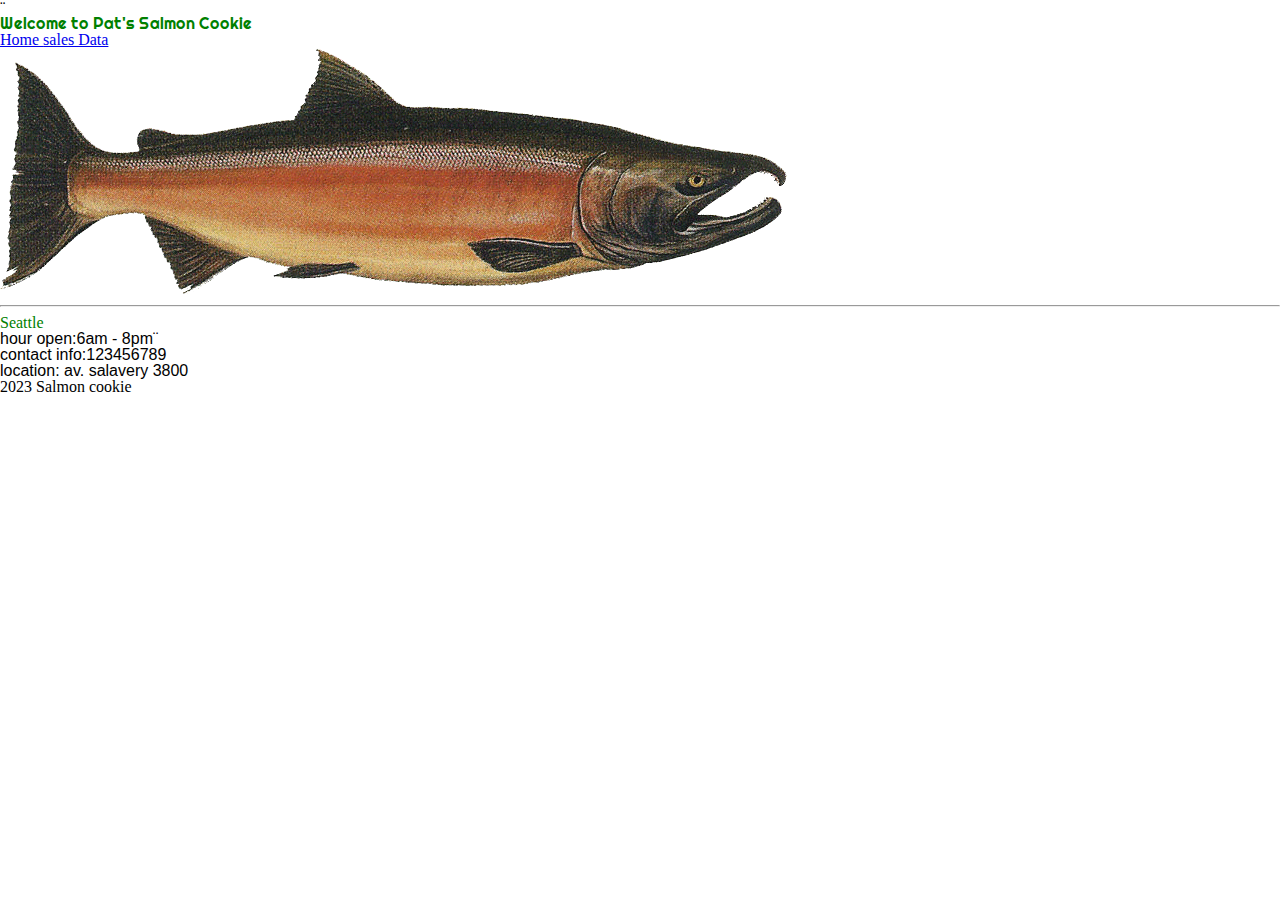
==== index.html @ 2b6a751c "Lab 06" ====
<!DOCTYPE html>
<html lang="en">

<head>
    <meta charset="UTF-8">
    <meta name="viewport" content="width=device-width, initial-scale=1.0">
    <title>Cookie Stand</title>
    <link rel="stylesheet" href="./css/reset.css">
    <link rel="stylesheet" href="./css/style.css">¨
    <link rel="preconnect" href="https://fonts.googleapis.com">
    <link rel="preconnect" href="https://fonts.gstatic.com" crossorigin>
    <link href="https://fonts.googleapis.com/css2?family=Righteous&display=swap" rel="stylesheet">
</head>

<body>
    <header>
        <h1>Welcome to Pat's Salmon Cookie</h1>
        <nav>
            <a href="./index.html">Home </a>
            <a href="./pages/sales.html"> sales Data</a>
        </nav>
    </header>
    <main>
        <img src="./img/salmon.png" alt="">
        <hr>
        <section>
            <h2> Seattle</h2>
            <ul>
                <li>hour open:6am - 8pm¨</li>
                <li> contact info:123456789</li>
                <li>location: av. salavery 3800</li>
            </ul>
        </section>
    </main>
    <footer> 2023 Salmon cookie</footer>
</body>

</html>
---- css/style.css ----
:root{
    --font-encabezados:"Righteous", sans-serif;
    --color-principal:green;
    --color-secundario:green;
    --font-texto:Arial, Helvetica, sans-serif;
}

h1{
    font-family: var(--font-encabezados);
    color:var(--color-principal);
}
main h2{
    color:var(--color-secundario);
}
main ul li{
    font-family: var(--font-texto);
}
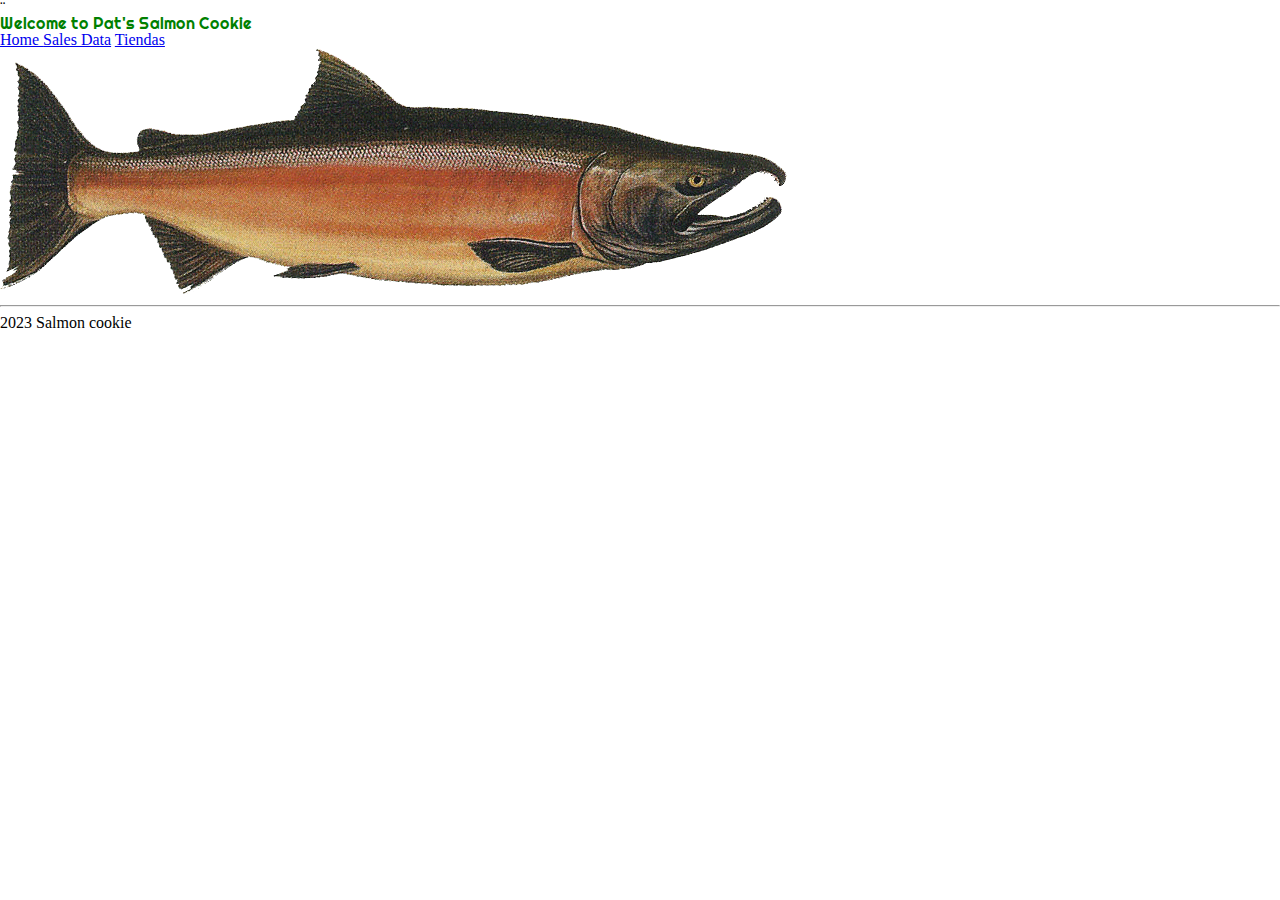
==== commit af3ed007: "actualizando" ====
--- a/index.html
+++ b/index.html
@@ -17,22 +17,16 @@
         <h1>Welcome to Pat's Salmon Cookie</h1>
         <nav>
             <a href="./index.html">Home </a>
-            <a href="./pages/sales.html"> sales Data</a>
+            <a href="./pages/sales.html"> Sales Data</a>
+            <a href="./pages/tiendas.html"> Tiendas</a>
         </nav>
     </header>
     <main>
         <img src="./img/salmon.png" alt="">
         <hr>
-        <section>
-            <h2> Seattle</h2>
-            <ul>
-                <li>hour open:6am - 8pm¨</li>
-                <li> contact info:123456789</li>
-                <li>location: av. salavery 3800</li>
-            </ul>
-        </section>
+        <section id = "sucursales"></section>
     </main>
     <footer> 2023 Salmon cookie</footer>
 </body>
-
+<script></script>
 </html>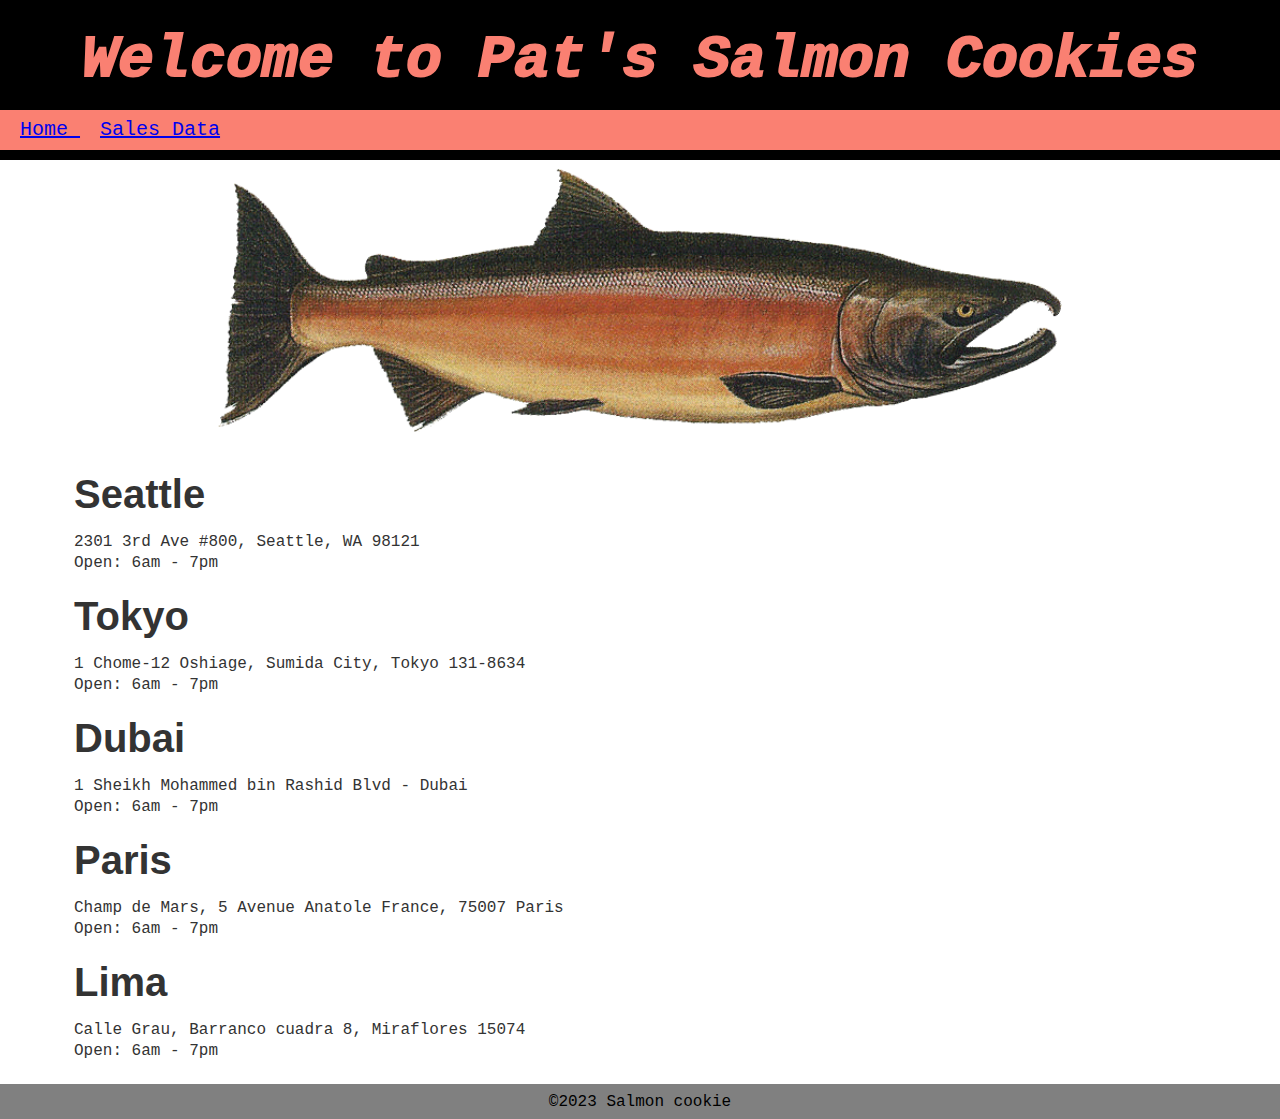
==== commit 7a5b445d: "Acordandome" ====
--- a/index.html
+++ b/index.html
@@ -5,28 +5,30 @@
     <meta charset="UTF-8">
     <meta name="viewport" content="width=device-width, initial-scale=1.0">
     <title>Cookie Stand</title>
-    <link rel="stylesheet" href="./css/reset.css">
-    <link rel="stylesheet" href="./css/style.css">¨
-    <link rel="preconnect" href="https://fonts.googleapis.com">
-    <link rel="preconnect" href="https://fonts.gstatic.com" crossorigin>
-    <link href="https://fonts.googleapis.com/css2?family=Righteous&display=swap" rel="stylesheet">
+    <link href="./css/reset.css" rel="stylesheet">
+    <link rel="stylesheet" href="./css/style.css">
 </head>
 
 <body>
     <header>
-        <h1>Welcome to Pat's Salmon Cookie</h1>
-        <nav>
-            <a href="./index.html">Home </a>
-            <a href="./pages/sales.html"> Sales Data</a>
-            <a href="./pages/tiendas.html"> Tiendas</a>
-        </nav>
+        <div class="titulo">
+            <h1>Welcome to Pat's Salmon Cookies</h1>
+        </div>
+        <div class="paginas">
+            <nav>
+                <a href="./index.html">Home </a>
+                <a href="./pages/sales.html"> Sales Data</a>
+            </nav>
+        </div>
+        
     </header>
     <main>
-        <img src="./img/salmon.png" alt="">
-        <hr>
-        <section id = "sucursales"></section>
+        <img src="./img/salmon.png" alt="Pat's Salmon Cookies">
+        <section id="sucursales">
+        </section>
     </main>
-    <footer> 2023 Salmon cookie</footer>
+    <footer> ©2023 Salmon cookie</footer>
+    <script src="../js/tiendas.js"></script>
 </body>
-<script></script>
+
 </html>--- a/css/style.css
+++ b/css/style.css
@@ -1,17 +1,171 @@
-:root{
-    --font-encabezados:"Righteous", sans-serif;
-    --color-principal:green;
-    --color-secundario:green;
-    --font-texto:Arial, Helvetica, sans-serif;
+* {
+    margin: 0;
+    padding: 0;
+    box-sizing: border-box;
+
 }
 
-h1{
-    font-family: var(--font-encabezados);
-    color:var(--color-principal);
+body {
+    font-family: 'Roboto-Mono', monospace;
+    background-color: #fff;
+    color: #333;
 }
-main h2{
-    color:var(--color-secundario);
+
+header {
+    display: flex;
+    flex-direction: column;
+    background-color: #000000;
+    padding: 10px 0;
+
 }
-main ul li{
-    font-family: var(--font-texto);
+
+.titulo h1 {
+    margin: 0;
+    padding: 20px;
+    color: salmon;
+    font-size: 60px;
+    text-align: center;
+    font-style: italic;
+    font-family: 'Roboto-Mono', monospace;
+    font-weight: 1000;
+
+}
+
+.paginas {
+    background-color: salmon;
+    display: flex;
+    justify-content: left;
+    padding: 10px;
+    color: white;
+    text-decoration: none;
+    font-size: 20px;
+}
+
+nav a {
+    padding: 10px 10px;
+}
+
+main {
+    text-align: center;
+}
+
+img {
+    background-color: white;
+    border-radius: 10px;
+    height: 300px;
+    border: solid white 8px;
+    margin: auto;
+    box-sizing: border-box;
+    padding-bottom: 20px;
+}
+
+#sucursales {
+    margin: 0 auto;
+    width: 90%;
+}
+
+h2 {
+    font-size: 40px;
+    margin-bottom: 20px;
+    text-align: left;
+    font-weight: bold;
+    font-family: sans-serif;
+}
+
+section {
+    padding: 5px;
+    margin-bottom: 10px;
+    text-align: left;
+}
+
+p {
+    margin-bottom: 5px;
+}
+
+footer {
+    background-color: grey;
+    color: black;
+    text-align: center;
+    padding: 10px 0;
+    font-size: 16px;
+}
+
+#standsTable,
+td,
+th {
+    border: solid black 2px;
+    /*font-size:100;*/
+    margin: 0;
+    border-collapse: collapse;
+    padding: 7px;
+    color: #cac9c7;
+}
+
+
+#standsTable {
+    margin-top: 20px;
+    background-color: #2a2b26;
+}
+
+td {
+    border: solid black 2px;
+    margin: 0;
+    width: auto;
+}
+
+th {
+    border: solid black 2px;
+    margin: 0;
+}
+
+tr:hover {
+    background-color: black;
+    /*color: white;*/
+}
+
+legend {
+
+    border-radius: 15px;
+    color: salmon;
+    padding: 20px 10px;
+    font-size: 100%;
+    font-weight: bold;
+
+}
+
+form {
+    padding: 10px 10px;
+    box-sizing: border-box;
+    margin: 0 auto 20px auto;
+}
+
+fieldset {
+    background-color: #ffffff;
+    color: #000000;
+    border: solid black 1px;
+    display: flex;
+    padding: 10px 10px;
+    justify-content:center;
+}
+
+label {
+    padding: 10px 10px;
+    font-size: 12px;
+}
+
+button {
+    padding: 10px 5px;
+    font-size: 12px;
+    margin:auto;
+}
+
+input {
+    color: rgb(255, 255, 255);
+    padding: 5px;
+    font-weight:100;
+    background-color: #ffffff;
+}
+
+table {
+    width: 100%;
 }